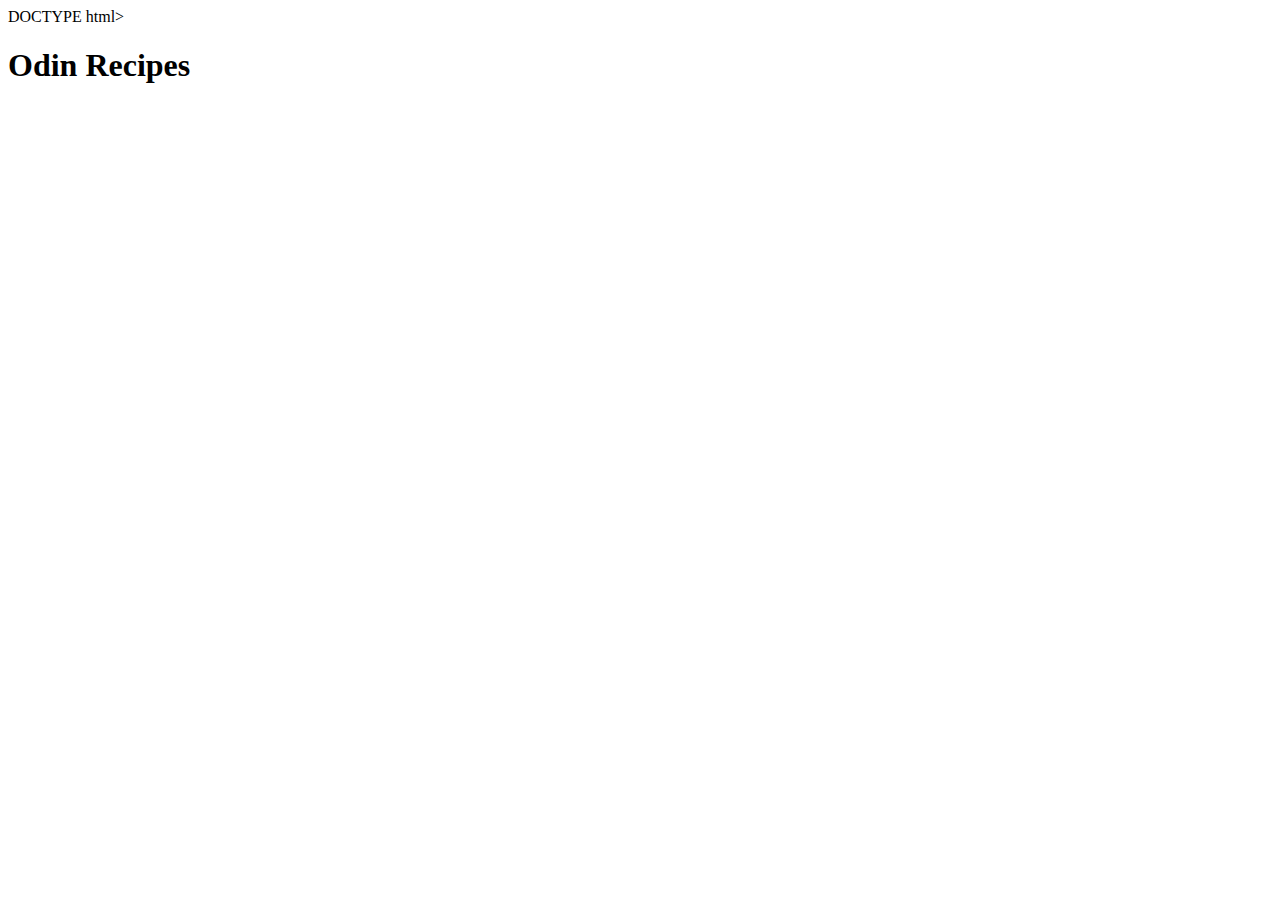
==== index.html @ 02b939c7 "Add index.html, create recipes directory, and lasagna.html" ====
DOCTYPE html>
<html lang="en">
<head>
    <meta charset="UTF-8">
    <meta http-equiv="X-UA-Compatible" content="IE=edge">
    <meta name="viewport" content="width=device-width, initial-scale=1.0">
    <title>TOP | Odin Recipes Project</title>
</head>
<body>
    <h1>Odin Recipes</h1>
</body>
</html>
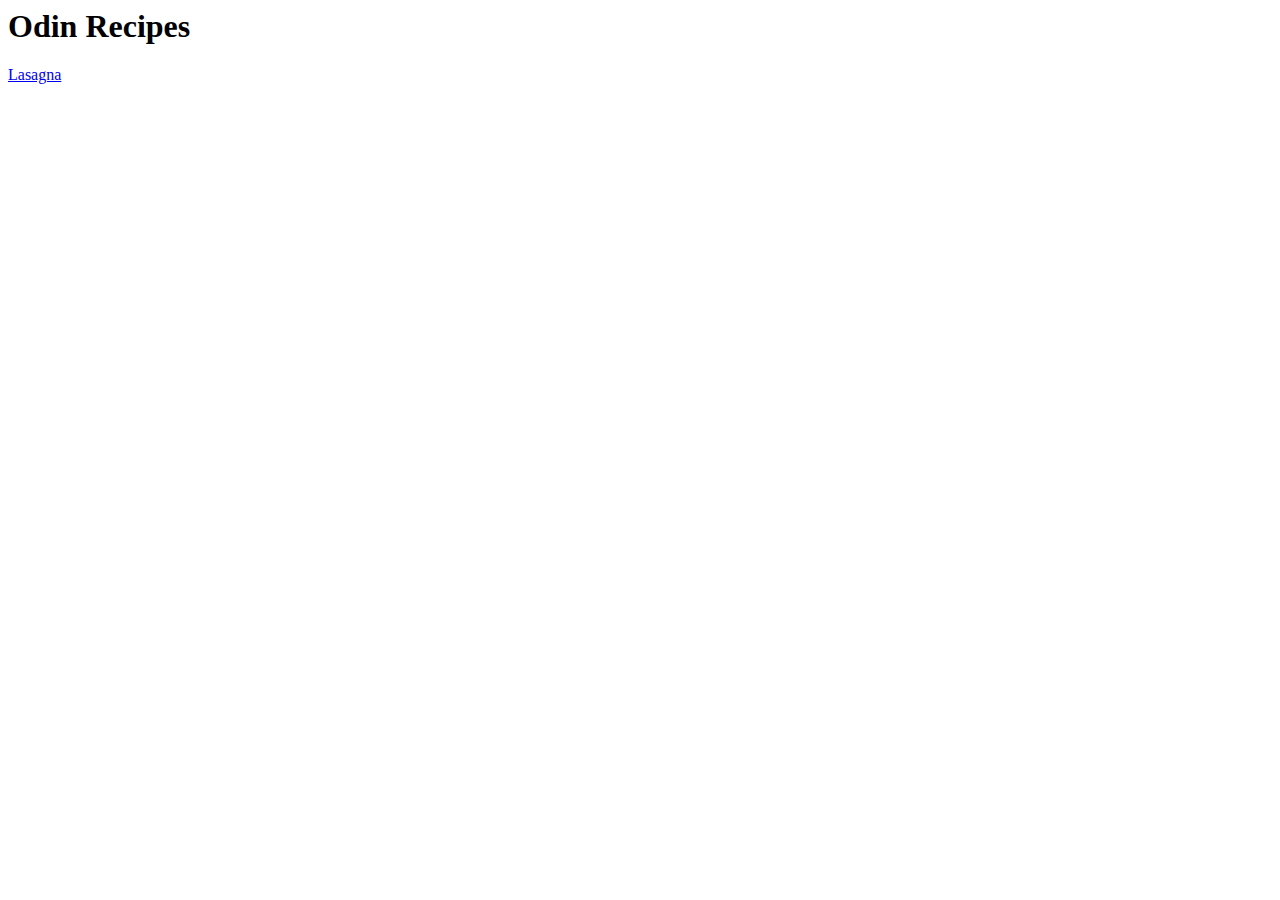
==== commit 734d41e5: "Create Lasagna Recipe and add link to index.html" ====
--- a/index.html
+++ b/index.html
@@ -1,6 +1,4 @@
-
-
-DOCTYPE html>
+<DOCTYPE html>
 <html lang="en">
 <head>
     <meta charset="UTF-8">
@@ -10,5 +8,6 @@
 </head>
 <body>
     <h1>Odin Recipes</h1>
+    <a href="recipes/lasagna.html">Lasagna</a>
 </body>
 </html>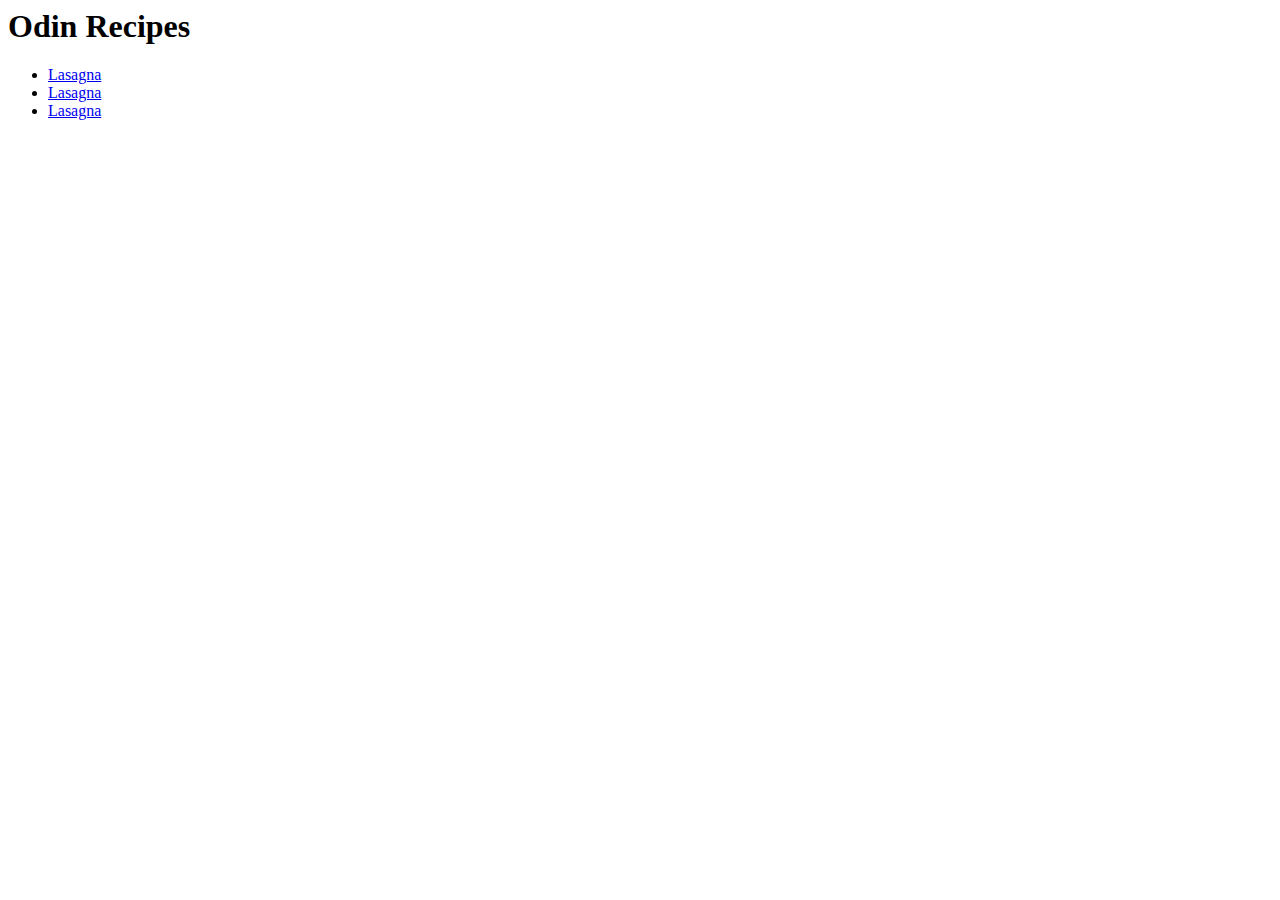
==== commit 170e426b: "Create latkes and pbj recipe and add list to index.html" ====
--- a/index.html
+++ b/index.html
@@ -8,6 +8,11 @@
 </head>
 <body>
     <h1>Odin Recipes</h1>
-    <a href="recipes/lasagna.html">Lasagna</a>
+    <ul>
+        <li><a href="recipes/lasagna.html">Lasagna</a></li>
+        <li><a href="recipes/latkes.html">Lasagna</a></li>
+        <li><a href="recipes/pbj.html">Lasagna</a></li>
+    </ul>
+    
 </body>
 </html>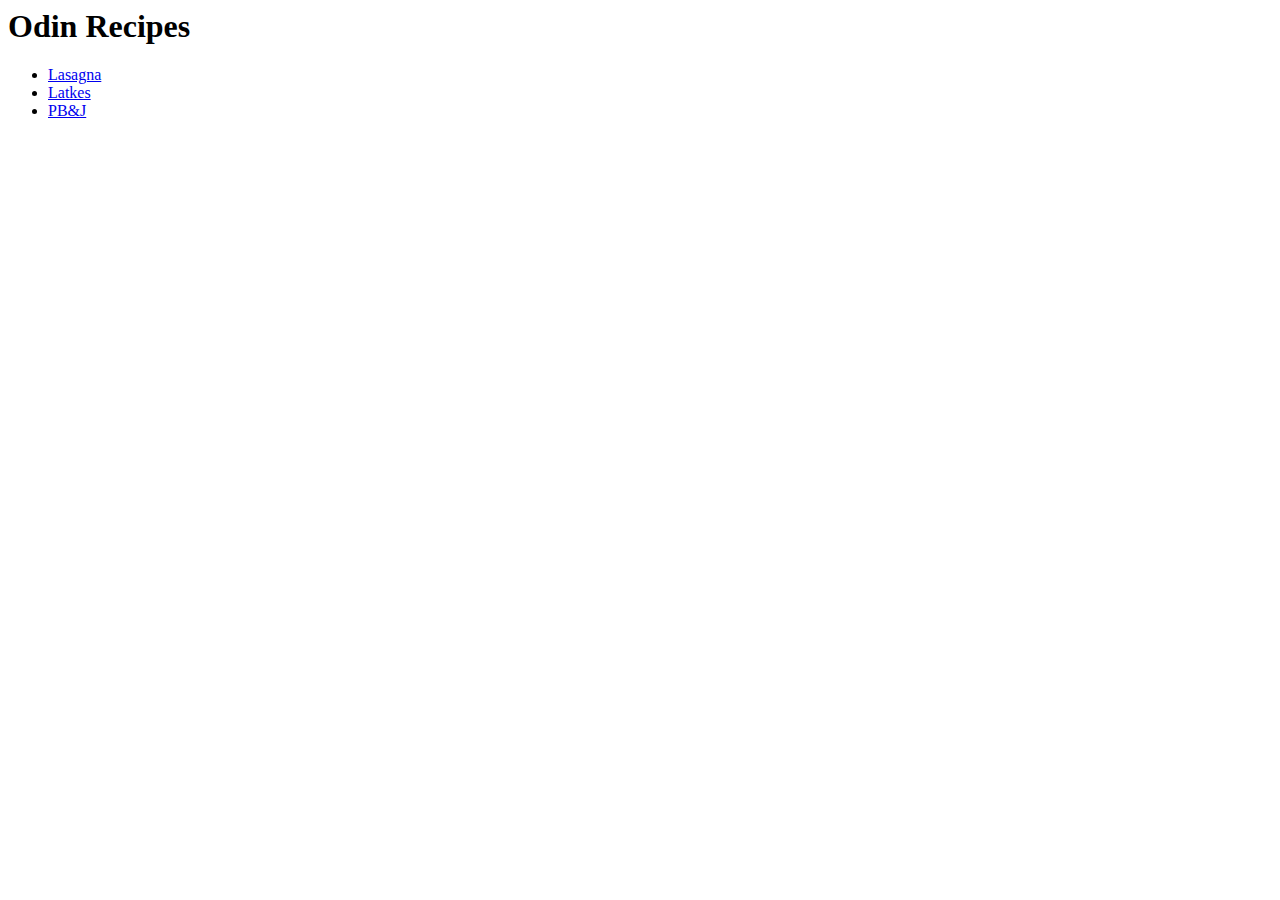
==== commit 0c32d625: "Change list links toproper titles" ====
--- a/index.html
+++ b/index.html
@@ -10,8 +10,8 @@
     <h1>Odin Recipes</h1>
     <ul>
         <li><a href="recipes/lasagna.html">Lasagna</a></li>
-        <li><a href="recipes/latkes.html">Lasagna</a></li>
-        <li><a href="recipes/pbj.html">Lasagna</a></li>
+        <li><a href="recipes/latkes.html">Latkes</a></li>
+        <li><a href="recipes/pbj.html">PB&J</a></li>
     </ul>
     
 </body>
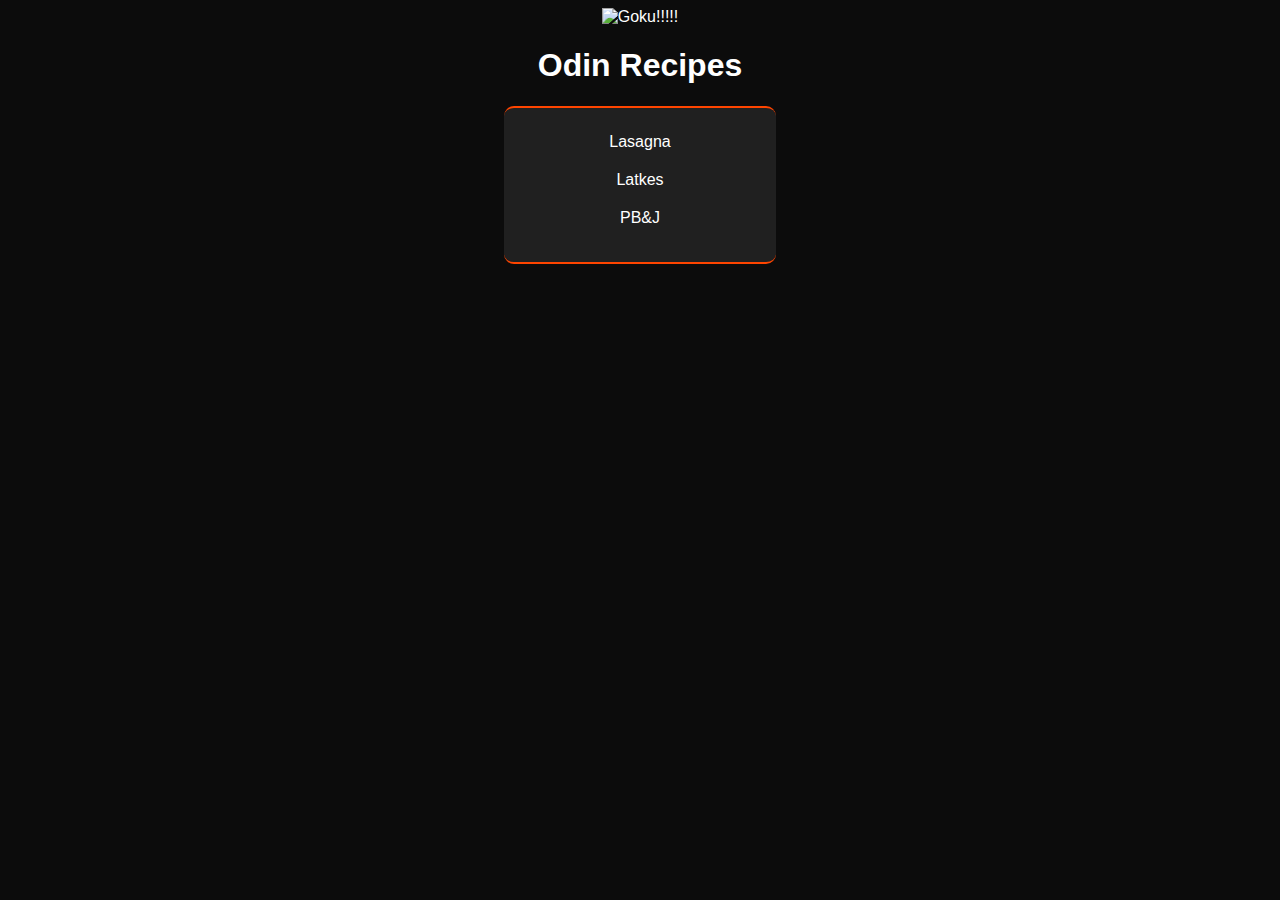
==== commit 171a16ee: "Add styles to menu with stylesheet and link in index.html" ====
--- a/index.html
+++ b/index.html
@@ -5,8 +5,10 @@
     <meta http-equiv="X-UA-Compatible" content="IE=edge">
     <meta name="viewport" content="width=device-width, initial-scale=1.0">
     <title>TOP | Odin Recipes Project</title>
+    <link rel="stylesheet" href="styles.css">
 </head>
 <body>
+    <img src="https://media.tenor.com/gz_wbCdkO4AAAAAM/dragon-ball-z-goku.gif" alt="Goku!!!!!" />
     <h1>Odin Recipes</h1>
     <ul>
         <li><a href="recipes/lasagna.html">Lasagna</a></li>
--- a/styles.css
+++ b/styles.css
@@ -0,0 +1,41 @@
+html {
+    background-color:#0c0c0c;
+    color:#fff;
+}
+body {
+    text-align:center;
+    font-family:Arial, Helvetica, sans-serif;
+}
+ul {
+    background-color:#202020;
+    width:20%;
+    margin:0 auto;
+    padding:20px 10px;
+    list-style:none;
+    border-top:2px solid orangered;
+    border-bottom:2px solid orangered;
+    border-radius:10px;
+}
+ul li {
+    margin-bottom:10px;
+    padding:5px 10px;
+    transition:all .2s;
+}
+ul li a {
+    color:#fff;
+    text-decoration:none;
+    transform:scale(.95);
+    transition:all .2s;
+}
+ul li:hover {
+    background-color:#fff;
+}
+ul li:hover a {
+    color:#202020;
+    text-decoration:underline;
+    font-weight:bolder;
+    transform:scale(1);
+}
+ul li a:visited {
+    color:orangered;
+}